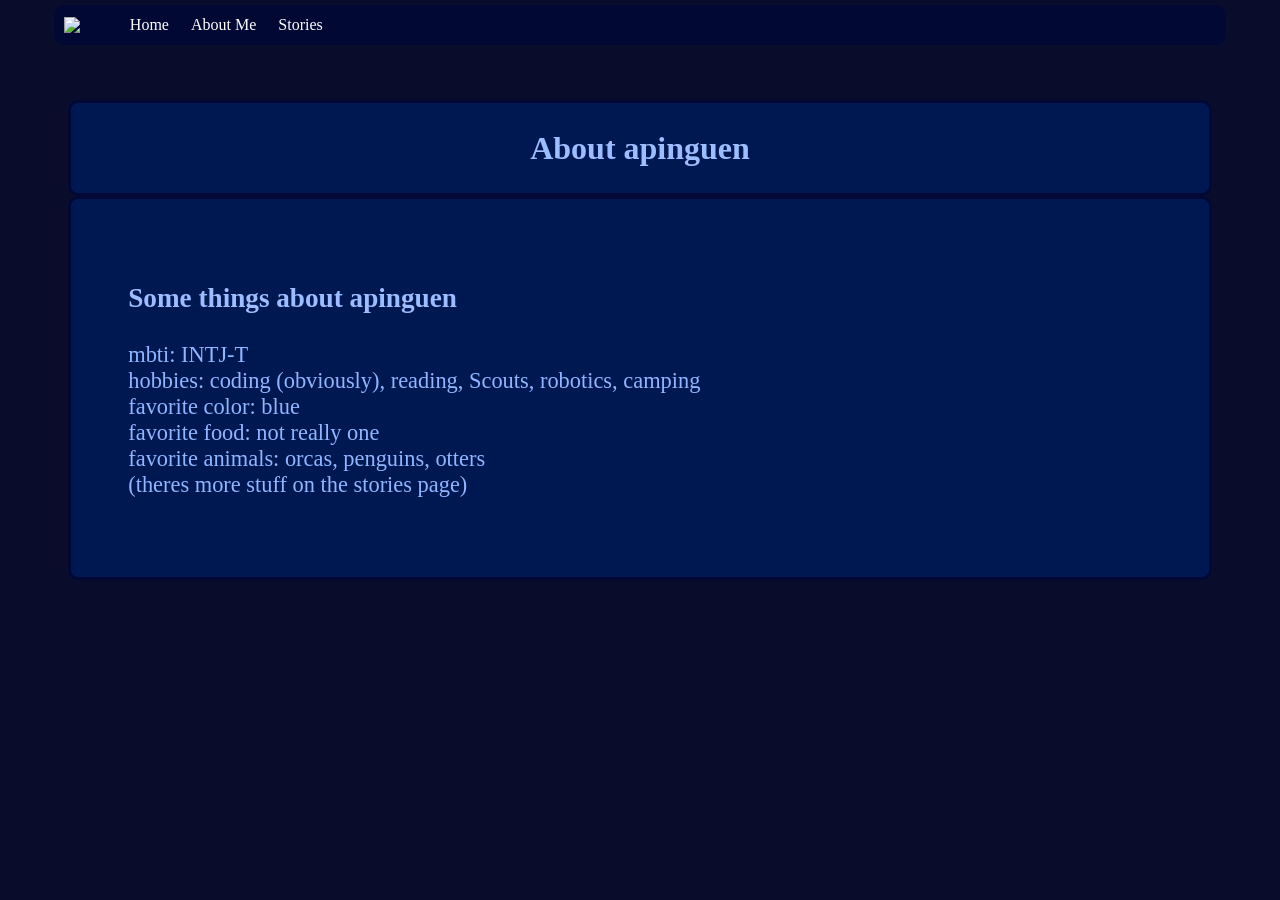
==== about.html @ d6ee59a3 "Add 🪩 and more story stuff" ====
<!DOCTYPE html>
<html>

<head>
    <link rel="stylesheet" type="text/css" href="assets/style.css">
    <title>apinguen's journey | Stories</title>
    <link rel="icon" type="image/x-icon" href="assets/favicon/favicon.ico">
</head>

<body>
    <div class="colorLightDiv hidden overlay" id="red"></div>
    <div class="colorLightDiv hidden" id="orange"></div>
    <div class="colorLightDiv hidden" id="yellow"></div>
    <div class="colorLightDiv hidden" id="green"></div>
    <div class="colorLightDiv hidden" id="blue"></div>
    <div class="colorLightDiv hidden" id="indigo"></div>
    <div class="colorLightDiv hidden" id="violet"></div>
    <div class="overlay" id="overlay"></div>
    <div id="discoBall" class="discoBall">🪩</div>
    <div id="lights" class="lightContainer">
        <div class="beam beamRed"></div>
        <div class="beam beamBlue"></div>
        <div class="beam beamGreen"></div>
    </div>
    <img src="assets/images/pinguDanceA.png" class="pinguDance hidden" id="pinguDance" />

    <nav class="navbar">
        <img src="assets/images/ProfileShadesTransparent.png" id="logo" class="discoButton"/>

        <ul class="navlinks">
            <li><a href="index.html">Home</a></li>
            <li><a href="about.html">About Me</a></li>
            <li><a href="stories.html">Stories</a></li>
        </ul>
    </nav>

    <div class="header">
        <div>
            <h2>About apinguen</h2>
        </div>
    </div>
    <div class="section">
        <div class="content">
            <h3>Some things about apinguen</h3>
            <div>
                <p>
                    mbti: INTJ-T <br>
                    hobbies: coding (obviously), reading, Scouts, robotics, camping <br>
                    favorite color: blue <br>
                    favorite food: not really one <br>
                    favorite animals: orcas, penguins, otters <br>
                    (theres more stuff on the stories page)

                </p>
            </div>
        </div>
    </div>
    <script>
        const lights = document.getElementsByClassName("colorLightDiv");
        const audio = new Audio("assets/audio/danceModeTrimmed.mp3");
        audio.loop = true;

        function toggleDiscoMode() {
            for (let i = 0; i < lights.length; i++) {
                lights[i].classList.toggle("hidden");
            }
            document.getElementsByTagName("h2")[0].classList.toggle("disco");
            document.getElementById("overlay").classList.toggle("visible");
            document.getElementById("discoBall").classList.toggle("dropped");
            document.getElementById("lights").classList.toggle("on");
            document.getElementById("pinguDance").classList.toggle("hidden");
            if (audio.paused) {
                audio.play();
            } else {
                audio.pause();
                audio.currentTime = 0;
            }
            console.log("Disco mode toggled");
        }

        document.getElementsByClassName("discoButton")[0].addEventListener("click", () => {
            toggleDiscoMode();
        });
        const img = document.getElementById("pinguDance");
        const frames = ["assets/images/pinguDanceA.png", "assets/images/pinguDanceB.png"];
        let current = 0;

        setInterval(() => {
            current = (current + 1) % frames.length;
            img.src = frames[current];
        }, 1000 * (60 / 136));

        for (let i = 0; i < lights.length; i++) {
            lights[i].animate([
                { opacity: '0' },
                { opacity: '1' }
            ], {
                duration: 1000 + Math.random() * 1000,
                iterations: Infinity,
                direction: "alternate",
                iterationStart: Math.random() * 1000,
            });
        }
    </script>
</body>

</html>
---- assets/style.css ----
:root {
    --primary-color: #0a0c2c;
    --bg-color: #001852;
    --text-color: #8fb6ff;
    --heading-text-color: #9cbdff;
    --border-color: #010833;
    --link-color: #FFFFFF;
    --font-family-main: tommysoft;
    --font-family-heading: tommysoft;
}

h1, h2, h3 {
    color: var(--heading-text-color);
    font-family: var(--font-family-heading);
}

h1 {
    font-size:500%;
}

h2 {
    font-size: 200%;
}

h3 {
    font-size: 170%;
}

html {
    background-color: var(--primary-color);
    color: var(--text-color);
    font-family: var(--font-family-main);
}

a {
    color: var(--link-color);
    text-decoration: none;
}

a:hover {
    text-decoration: underline;
}

p {
    color: var(--text-color);
    font-size: 140%;
}

li {
    padding: 1px;
    margin: 0 10px;
}

.navbar {
    background-color: var(--border-color);
    display: flex;
    padding: 10px;
    margin: 0 auto;
    width: 90%;
    justify-content: center;
    align-items: center;
    position: fixed;
    top: 5px;
    left: 0;
    right: 0;
    border-radius: 10px;
}

.navlinks {
    flex: 20;
    display: flex;
    list-style-type: none;
    margin: 0;
    padding: 0;
}

.header, .content {
    border-radius: 10px;
    border: 3px solid var(--border-color);
    background-color: var(--bg-color);
}

.header, .section {
    margin: 0 auto;
}

.header {
    margin-top: 100px;
    text-align: center;
    width: 90%;
}

.section {
    display: flex;
    width: 90.5%;
}

.content {
    padding: 5%;
    flex: 1;
    text-align: left;
}

.contentL {
    margin: 10px 0;
    margin-right: 5px;
}

.contentR {
    margin: 10px 0;
    margin-left: 5px;
}

.storyImage {
    height: 250px;
    width: auto;
    border-radius: 10px;
}

.storyImageS {
    height: 200px;
    width: auto;
    border-radius: 10px;
}

.storyVideo {
    height: 250px;
    width: auto;
    border-radius: 10px;
}

.flexy {
    display: flex;
}

.imageBoxL {
    float: left;
    margin-right: 15px;
}

.imageBoxR {
    float: right;
    margin-left: 15px;
}

.imageBoxM {
    margin: 0 auto;
    padding: 10px;
}

.caption {
    font-style: italic;
    font-size: 70%;
    text-align: center;
}

@font-face {
    font-family: tommysoft;
    src: url('fonts/tommysoft.woff');
}

#imageBanner {
    max-width: 100%;
    height:auto;
}

#logo {
    width: 5rem;
    flex: 1;
}

.disco {
  color:black;

  animation: anim 3s;
  animation-timing-function: linear;
  animation-iteration-count:infinite;
  z-index: 1003;
}

@keyframes anim {
    0%{text-shadow:-6px 4px 0px red; text-color: green;}
    10% {text-shadow:4px -6px 0px green; text-color: red;}
    20% {text-shadow:-9px 4px 0px blue; text-color: yellow;}
    30% {text-shadow:4px -6px 0px yellow; text-color: blue;}
    40% {text-shadow:-8px 4px 0px orange; text-color: purple;}
    50% {text-shadow:4px 5px 0px purple; text-color: orange;}
    60% {text-shadow:-6px 4px 0px brown; text-color: white;}
    70% {text-shadow:4px 7px 0px pink; text-color: black;}
    80% {text-shadow:-9px -4px 0px lime; text-color: orange;}
    90% {text-shadow:4px -6px 0px cyan; text-color: orange;}
    100% {text-shadow:-9px 4px 0px teal; text-color: white;}
} 

.colorLightDiv {
    position: absolute;
    top: 0; left: 0; right: 0; bottom: 0;
    pointer-events: none;
}

.hidden {
    display: none;
}

.overlay {
    position: fixed;
    inset: 0;
    background: black;
    opacity: 0;
    pointer-events: none;
    transition: opacity 5s ease;
}

.overlay.visible {
    opacity: .7;
}

#red {
  background: radial-gradient(circle at 0% 100%, rgba(255,0,0,1) 0%, rgba(0,0,0,0) 50%); 
}

#orange {
  background: radial-gradient(circle at 40% 100%, rgba(255,125,0,1) 0%, rgba(0,0,0,0) 50%); 
}

#yellow {
  background: radial-gradient(circle at 80% 100%, rgba(255,255,0,1) 0%, rgba(0,0,0,0) 50%); 
}

#green {
  background: radial-gradient(circle at 0% 100%, rgba(0,255,0,1) 0%, rgba(0,0,0,0) 50%); 
}

#blue {
  background: radial-gradient(circle at 40% 100%, rgba(0,0,255,1) 0%, rgba(0,0,0,0) 50%); 
}

#indigo {
  background: radial-gradient(circle at 80% 100%, rgba(0,125,255,1) 0%, rgba(0,0,0,0) 50%); 
}

#violet {
  background: radial-gradient(circle at 80% 100%, rgba(255,0,125,1) 0%, rgba(0,0,0,0) 50%); 
}

.discoBall {
    position: fixed;
    top: 0;
    left: 50%;
    transform: translate(-50%, -100%);
    font-size: 100px;
    transition: transform 0.8s ease;
    pointer-events: none;
    z-index: 1001;
}

.discoBall.dropped {
    transform: translate(-50%, 0px);
    transition: transform 0.8s cubic-bezier(0.34, 1.56, 0.64, 1);
    animation: spin 4s linear infinite;
}

@keyframes spin { to { rotate: 360deg; } }

.lightContainer {
    position: fixed;
    inset: 0;
    pointer-events: none;
    opacity: 0;
    transition: opacity 0.5s ease;
}

.lightContainer.on {
    opacity: 1;
}

.beam {
    position: absolute;
    top: -10%;
    width: 40vmax;
    height: 100vmax;
    transform-origin: top center;
    z-index: 1000;
}

.beamRed   { left: 10%; background: linear-gradient(rgba(255,0,80,0.8), transparent 70%);   animation: sweep 4s ease-in-out infinite alternate; }
.beamBlue  { left: 40%; background: linear-gradient(rgba(0,150,255,0.8), transparent 70%);  animation: sweep 5s ease-in-out infinite alternate-reverse; }
.beamGreen { left: 65%; background: linear-gradient(rgba(0,255,120,0.8), transparent 70%);  animation: sweep 6s ease-in-out infinite alternate; }

@keyframes sweep {
    from { transform: rotate(-30deg); }
    to   { transform: rotate(30deg); }
}

.pinguDance {
    position: absolute;
    z-index: 1002;
    width: 50%;
    height: 75%;
    pointer-events: none;
    top: 50%;
    left: 50%;
    transform: translate(-50%, -50%);
}
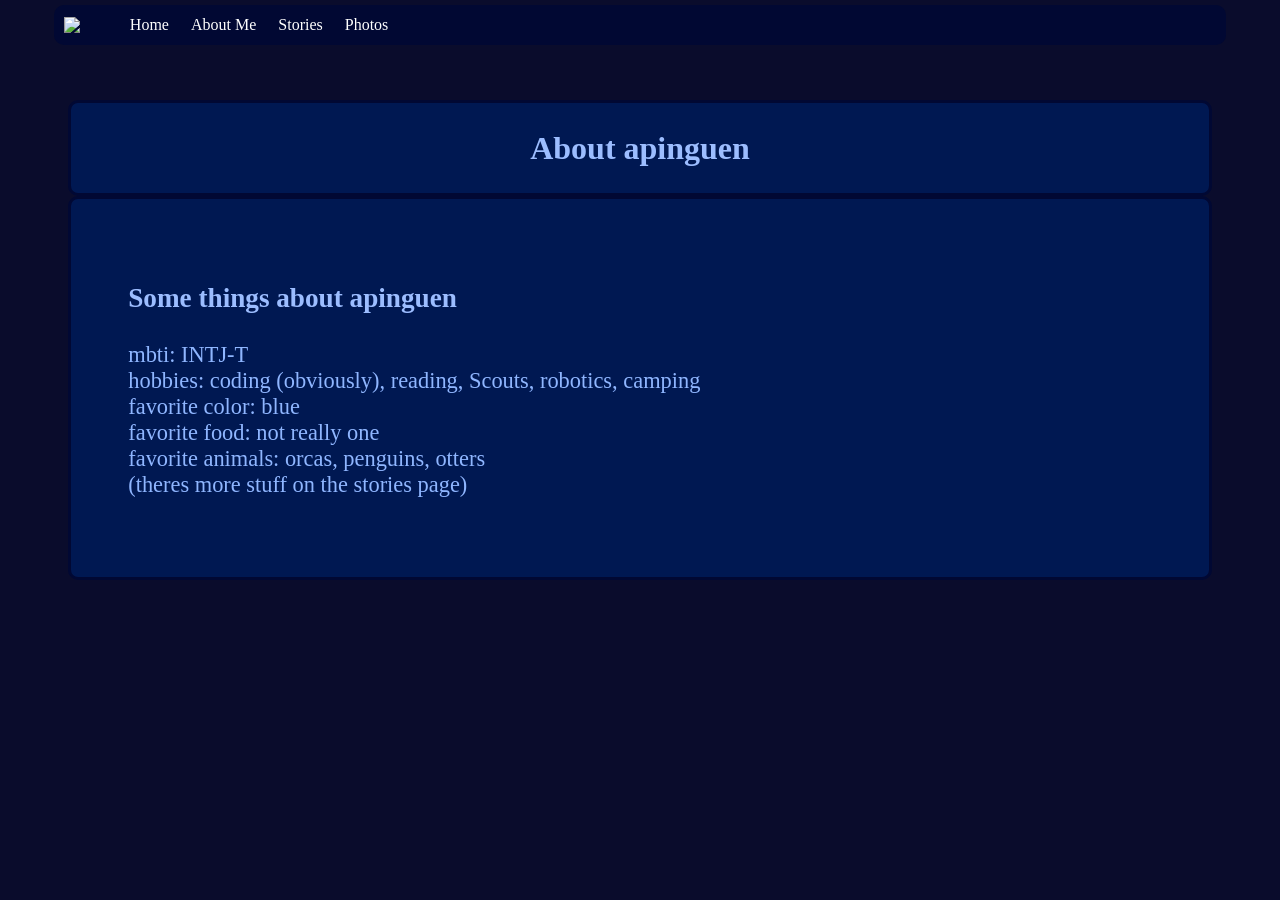
==== commit 1afefc1a: "photo prep" ====
--- a/about.html
+++ b/about.html
@@ -31,6 +31,7 @@
             <li><a href="index.html">Home</a></li>
             <li><a href="about.html">About Me</a></li>
             <li><a href="stories.html">Stories</a></li>
+            <li><a href="photos.html">Photos</a></li>
         </ul>
     </nav>
 
@@ -58,6 +59,7 @@
     <script>
         const lights = document.getElementsByClassName("colorLightDiv");
         const audio = new Audio("assets/audio/danceModeTrimmed.mp3");
+        audio.volume = 0.5;
         audio.loop = true;
 
         function toggleDiscoMode() {
